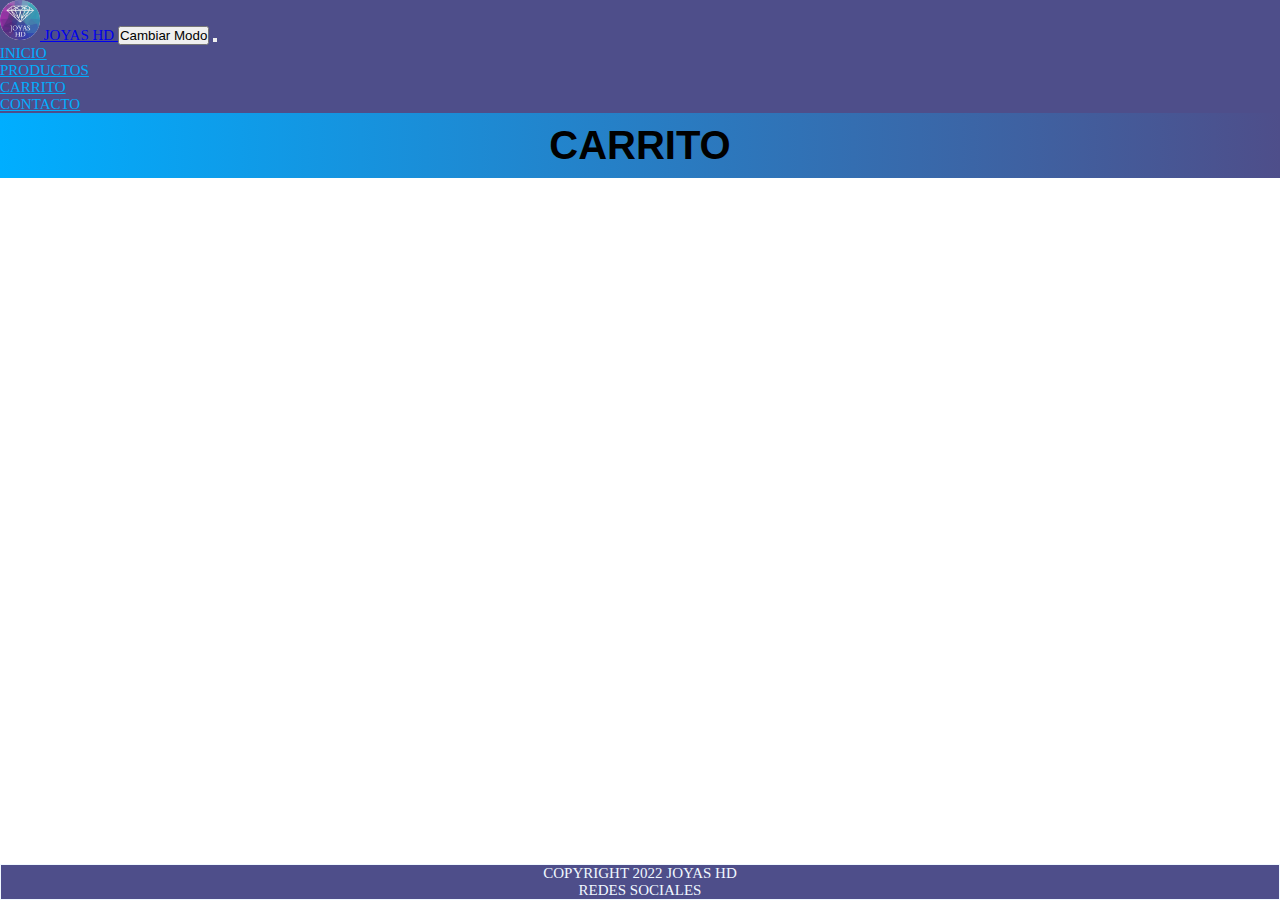
==== pages/carrito.html @ d07e8be8 "agregue carrusel con swiper y maquete los productos con el metodo fetch" ====
<!DOCTYPE html>
<html lang="es">
<head>
    <meta charset="UTF-8">
    <meta http-equiv="X-UA-Compatible" content="IE=edge">
    <meta name="viewport" content="width=device-width, initial-scale=1.0">
    <!-- description -->
    <meta name="description" content="En esta sección Carrito, tendras todos productos agregados por ti">
    <!-- keywords -->
    <meta name="keywords" content="carrito, comprar, Rosario, anillos, joyas">
    <!-- link de font-awesome -->
    <link rel="stylesheet" href="https://cdnjs.cloudflare.com/ajax/libs/font-awesome/6.1.2/css/all.min.css" integrity="sha512-1sCRPdkRXhBV2PBLUdRb4tMg1w2YPf37qatUFeS7zlBy7jJI8Lf4VHwWfZZfpXtYSLy85pkm9GaYVYMfw5BC1A==" crossorigin="anonymous" referrerpolicy="no-referrer" />
    <!--Google fonts-->
    <link rel="preconectar" href="https://fonts.googleapis.com">
    <link rel="preconectar" href="https://fonts.gstatic.com" crossorigin>
    <link href="https: //fonts.googleapis.com/css2? family= Roboto & display=swap" rel="hoja de estilo">
    <!-- Icono de pagina -->
    <link rel="shortcut icon" href="../multimedia/logo.png" type="image/x-icon">
    <!-- link bootstrap -->
    <link rel="stylesheet" href="https://cdn.jsdelivr.net/npm/bootstrap@4.6.2/dist/css/bootstrap.min.css"
        integrity="sha384-xOolHFLEh07PJGoPkLv1IbcEPTNtaed2xpHsD9ESMhqIYd0nLMwNLD69Npy4HI+N" crossorigin="anonymous" />
    <!-- fin link bootstrap -->
    <link rel="stylesheet" href="../sass/style.css">
    <!-- TITULO -->
    <title>CARRITO - JOYAS HD</title>
</head>
<body class="modo-claro">
    <!--encabezado-->
    <header>
        <!-- navbar inicia -->
        <nav class="navbar navbar-expand-md navbar-dark">
            <!-- Brand -->
            <a class="navbar-brand" href="../index.html"><img src="../multimedia/logo.png" alt="JOYAS HD"
                    style="width: 40px" /> JOYAS HD
            </a>
            <button id="claro-oscuro">Cambiar Modo</button>
            <!-- Toggler/collapsibe Button -->
            <button class="navbar-toggler" type="button" data-toggle="collapse" data-target="#collapsibleNavbar">
                <span class="navbar-toggler-icon"></span>
            </button>

            <!-- Navbar links -->
            <div class="collapse navbar-collapse" id="collapsibleNavbar">
                <ul class="navbar-nav">
                    <li class="nav-item">
                        <a class="nav-link" href="../index.html">INICIO</a>
                    </li>
                    <li class="nav-item">
                        <a class="nav-link" href="productos.html">PRODUCTOS</a>
                    </li>
                    <li class="nav-item">
                        <a class="nav-link" href="#">CARRITO</a>
                    </li>
                    <li class="nav-item">
                        <a class="nav-link" href="contacto.html">CONTACTO</a>
                    </li>
                    
                </ul>
            </div>
        </nav>
        <!-- navbar fin -->
    </header>
    <!--fin encabezado-->
    <main><!--seccion principal-->
        <!--titulo de pagina-->
        <div class="titulos">
            <h1>CARRITO</h1>
        </div>
        <!--fin titulo de pagina-->
    </main><!--fin contenido principal-->
    <footer>
        <!--pie de pagina-->
        <p>COPYRIGHT 2022 JOYAS HD</p>
        <p>REDES SOCIALES</p>
        <div class="redes">
            <a href="#">
                <i class="fa-brands fa-facebook"></i>
            </a>
            <a href="#">
                <i class="fa-brands fa-instagram"></i>
            </a>
        </div>
    </footer>
    <!--fin de pie-->
    <!-- inicia link javascript -->
    <script src="https://cdn.jsdelivr.net/npm/jquery@3.5.1/dist/jquery.slim.min.js"
        integrity="sha384-DfXdz2htPH0lsSSs5nCTpuj/zy4C+OGpamoFVy38MVBnE+IbbVYUew+OrCXaRkfj"
        crossorigin="anonymous"></script>
    <script src="https://cdn.jsdelivr.net/npm/popper.js@1.16.1/dist/umd/popper.min.js"
        integrity="sha384-9/reFTGAW83EW2RDu2S0VKaIzap3H66lZH81PoYlFhbGU+6BZp6G7niu735Sk7lN"
        crossorigin="anonymous"></script>
    <script src="https://cdn.jsdelivr.net/npm/bootstrap@4.6.2/dist/js/bootstrap.min.js"
        integrity="sha384-+sLIOodYLS7CIrQpBjl+C7nPvqq+FbNUBDunl/OZv93DB7Ln/533i8e/mZXLi/P+"
        crossorigin="anonymous"></script>
        <script src ="/js/modooscuro.js"></script>
    <!-- fin link javascript  -->
</body>
</html>
---- sass/style.css ----
.modo-oscuro {
  background-color: rgb(78, 78, 138);
}

* {
  margin: 0;
  padding: 0;
  box-sizing: border-box !important;
}

/* header */
header {
  position: -webkit-sticky;
  position: sticky;
  top: 0px;
  z-index: 200;
}

/* barra de navegacion */
.navbar, footer {
  background-color: rgb(78, 78, 138);
  font-size: 15px;
}
.navbar img, footer img {
  border-radius: 20px;
}

.nav-link {
  color: rgb(0, 174, 255) !important;
}

body {
  position: relative;
  min-height: 100vh;
  padding-bottom: 8em;
}

/* /*titulo de cada pagina */
h1 {
  text-align: center;
  font-family: Verdana, Geneva, Tahoma, sans-serif;
  font-size: 30px bold;
  padding: auto;
  font-size: 40px;
  font-weight: 700;
}

/* /*contenedor de titulos */
.titulos {
  background-image: linear-gradient(90deg, rgb(0, 174, 255), rgb(78, 78, 138));
  padding: 10px;
}

/* footer */
footer {
  position: absolute;
  width: 100%;
  color: aliceblue;
  text-align: center;
  margin-top: 12em;
  bottom: 0;
  border: 1px solid aliceblue;
}

/* iconos */
.redes {
  font-size: 20px;
  letter-spacing: 5px;
}

/* pagina inicio */
/* carrusel */
.carrusel {
  position: relative;
  height: 100%;
}

.swiper {
  width: 100%;
  height: 100%;
}

.swiper-slide {
  text-align: center;
  font-size: 18px;
  background: #fff;
  /* Center slide text vertically */
  display: flex;
  justify-content: center;
  align-items: center;
}

.swiper-slide img {
  display: block;
  width: 100%;
  height: 100%;
  -o-object-fit: cover;
     object-fit: cover;
}

.card_landing {
  background-size: cover;
  background-position: center;
  border: 1px solid black;
  margin-top: 20px;
  margin-bottom: 20px;
  height: 300px !important;
  -o-object-fit: cover;
     object-fit: cover;
  background-color: rgba(143, 140, 140, 0.397);
  background-blend-mode: color;
}

.caja1 {
  background-image: url(../multimedia/rings.jpg);
}
.caja1 p {
  position: absolute;
  top: 50%;
  left: 30%;
  font-family: Cambria, Cochin, Georgia, Times, "Times New Roman", serif;
  font-size: 25px;
  font-weight: 700;
  color: rgb(224, 220, 220);
  text-shadow: 1px 1px 3px rgba(0, 0, 0, 0.8);
}

.caja2 {
  background-image: url(../multimedia/collar.jpg);
}
.caja2 p {
  position: absolute;
  top: 50%;
  left: 30%;
  font-family: Cambria, Cochin, Georgia, Times, "Times New Roman", serif;
  font-size: 25px;
  font-weight: 700;
  color: rgb(224, 220, 220);
  text-shadow: 1px 1px 3px rgba(0, 0, 0, 0.8);
}

.caja3 {
  background-image: url(../multimedia/jewellery.jpg);
}
.caja3 p {
  position: absolute;
  top: 50%;
  left: 30%;
  font-family: Cambria, Cochin, Georgia, Times, "Times New Roman", serif;
  font-size: 25px;
  font-weight: 700;
  color: rgb(224, 220, 220);
  text-shadow: 1px 1px 3px rgba(0, 0, 0, 0.8);
}

/* jumbotrom */
.jumbotron {
  text-align: center;
  margin-bottom: 0;
  background-color: rgb(78, 78, 138);
}

.video {
  height: 400px;
  position: relative;
  overflow: hidden;
  width: 100%;
}
.video iframe {
  position: absolute;
  top: 0;
  left: 0;
  bottom: 8;
  right: 0;
  width: 90%;
  height: 90%;
  margin: 30px;
}

.tutorial {
  text-transform: uppercase;
  font-size: 25px;
  font-weight: 20px;
}

.destacados {
  text-align: center;
  font-size: 34px;
  font-weight: 700;
  border-color: #fff;
}

/* pagina productos */
.fluid {
  margin-top: 10px;
  margin-bottom: 10px;
  box-shadow: 5px 4px 6px -1px rgba(0, 0, 0, 0.658);
  background-color: aliceblue;
}

.card-body {
  border-top: solid 1px black;
}

.card-title {
  font-size: 25px;
  min-height: 4.5rem;
}

.card-text {
  min-height: 1rem;
}

.img-fluid {
  -o-object-fit: cover;
     object-fit: cover;
  width: 100%;
  height: 250px;
}

/* Pagina contacto */
.row {
  margin: 10px;
}

.detalles {
  margin-left: 60px !important;
  margin-top: 50px;
}

.formulario p {
  font-size: 24px;
}

.phone {
  display: flex;
}

.mail {
  display: flex;
}

.iconos {
  padding-top: 10px;
}
.iconos i {
  font-size: 20px;
  padding-top: 10px;
  padding-right: 10px;
}
.iconos p {
  padding-top: 10px;
}

.detalles {
  margin-left: 20px;
}
.detalles span {
  font-size: 20px;
  margin-top: 20px;
}

/* pagina nosotros */
.nleft img {
  min-height: 50vh;
}/*# sourceMappingURL=style.css.map */
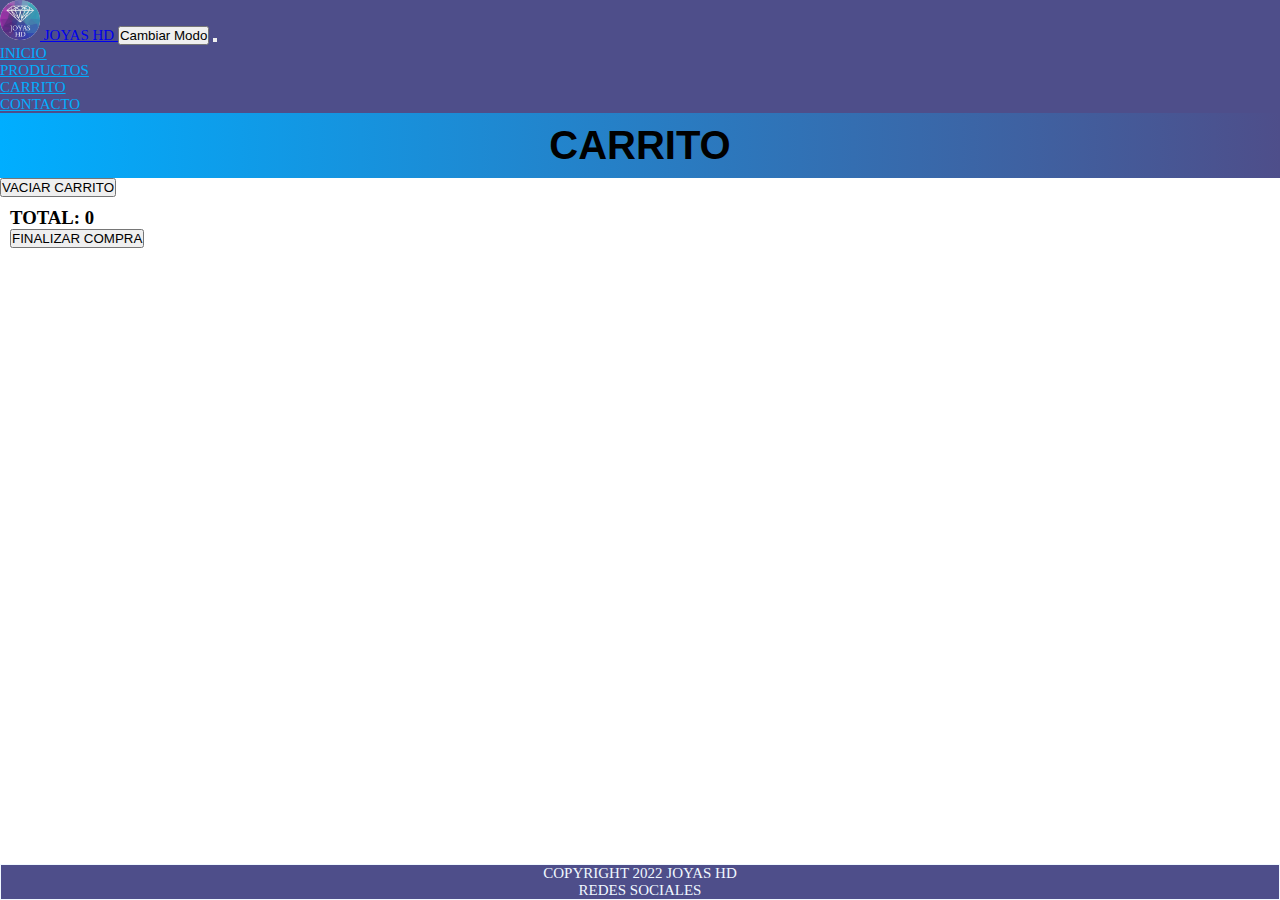
==== commit d99b6a13: "agregue archivo de carrito con sus funcionalidades y valide el formulario de contacto" ====
--- a/pages/carrito.html
+++ b/pages/carrito.html
@@ -66,6 +66,16 @@
         <div class="titulos">
             <h1>CARRITO</h1>
         </div>
+        <div class="carrito-contenedor"></div>
+        <button id="vaciar-carrito">VACIAR CARRITO</button>
+        <div class="row ">
+            <div class="col">
+                <h3 class="item-cart-total">TOTAL: 0</h3>
+            </div>
+            <div class="col d-flex justify-content-center">
+                <button class="btn btn-primary">FINALIZAR COMPRA</button>
+            </div>
+        </div>
         <!--fin titulo de pagina-->
     </main><!--fin contenido principal-->
     <footer>
@@ -92,7 +102,9 @@
     <script src="https://cdn.jsdelivr.net/npm/bootstrap@4.6.2/dist/js/bootstrap.min.js"
         integrity="sha384-+sLIOodYLS7CIrQpBjl+C7nPvqq+FbNUBDunl/OZv93DB7Ln/533i8e/mZXLi/P+"
         crossorigin="anonymous"></script>
+        <script src="/js/carrito.js"></script>
         <script src ="/js/modooscuro.js"></script>
+        
     <!-- fin link javascript  -->
 </body>
 </html>--- a/sass/style.css
+++ b/sass/style.css
@@ -219,6 +219,14 @@
 }
 
 /* Pagina contacto */
+#formulario__mensaje-exito {
+  display: none;
+}
+
+#formulario__mensaje {
+  display: none;
+}
+
 .row {
   margin: 10px;
 }
